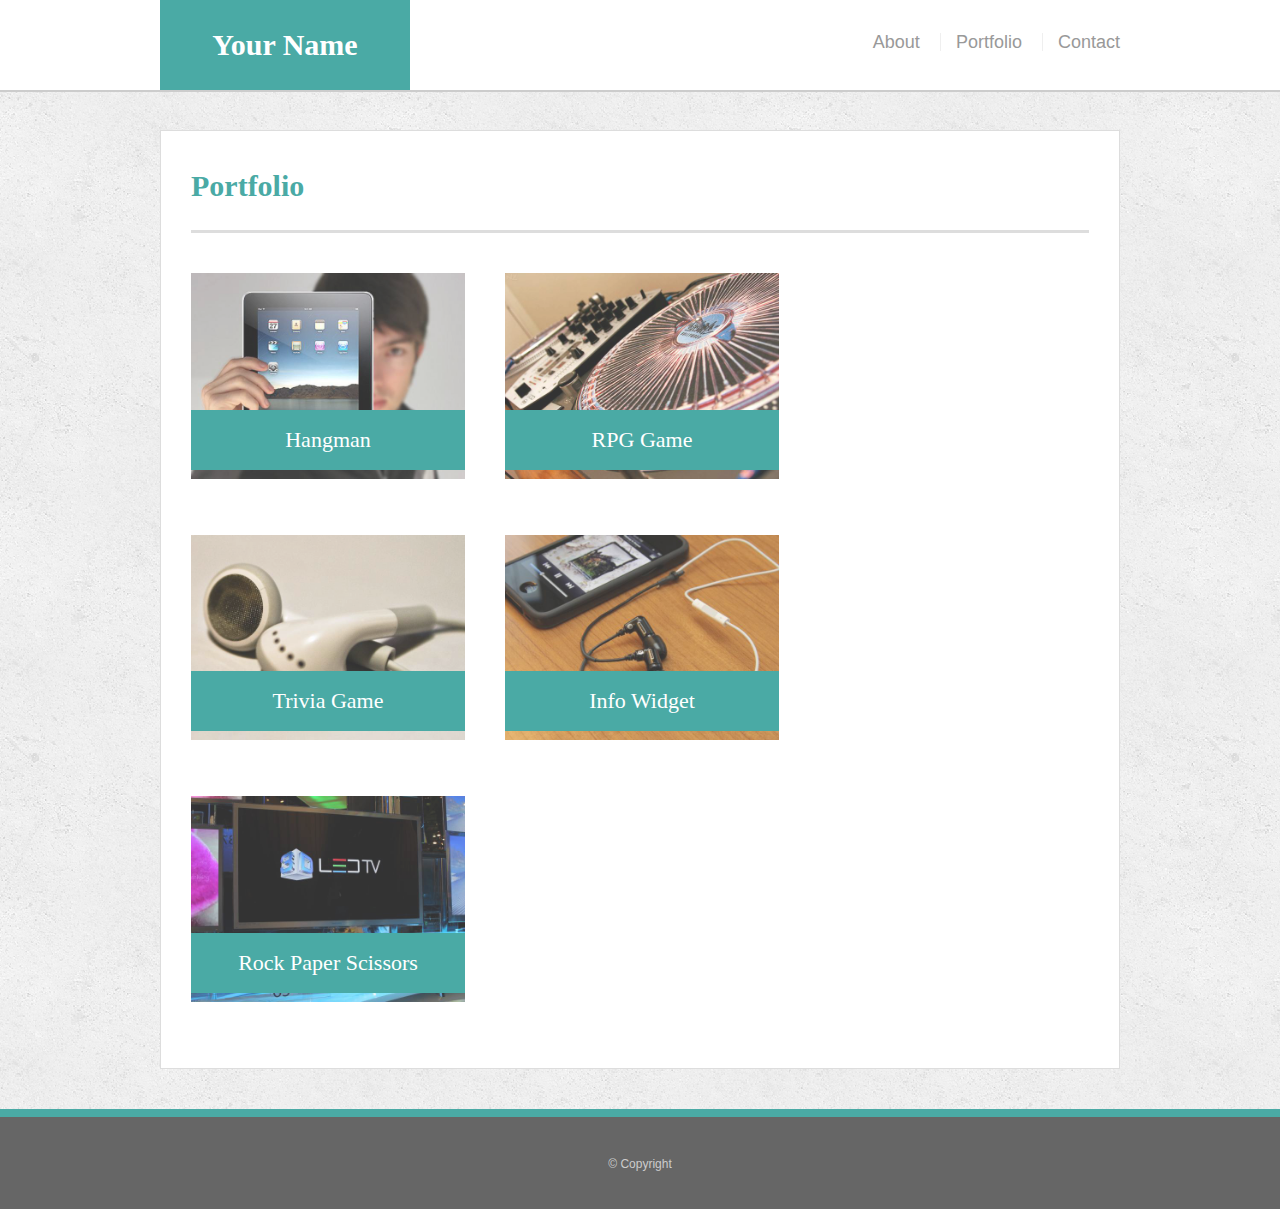
==== portfolio.html @ 1b57259c "initial portfolio copied" ====
<!doctype html>
<html lang="en-us">
<head>
  <meta charset="UTF-8">
  <title>Portfolio | Your Name</title>
  <link rel="stylesheet" type="text/css" href="assets/css/reset.css">
  <link rel="stylesheet" type="text/css" href="assets/css/style.css">
</head>
<body>

<div class="wrapper">

  <header id="masthead">
    <div class="container">
      <a href="index.html" id="logo">Your Name</a>
      <nav>
        <ul>
          <li><a href="index.html">About</a></li>
          <li><a href="portfolio.html">Portfolio</a></li>
          <li><a href="contact.html">Contact</a></li>
        </ul>
      </nav>
    </div>
  </header>

  <main class="container">
    <section class="main-section">
      <h1>Portfolio</h1>

      <div class="work">
        <img src="assets/images/technics-q-c-640-480-1.jpg" alt="hangman">

        <h3>Hangman</h3>
      </div>
      <div class="work">
        <img src="assets/images/technics-q-c-640-480-2.jpg" alt="RPG Game">

        <h3>RPG Game</h3>
      </div>
      <div class="work">
        <img src="assets/images/technics-q-c-640-480-5.jpg" alt="Trivia Game">

        <h3>Trivia Game</h3>
      </div>
      <div class="work">
        <img src="assets/images/technics-q-c-640-480-7.jpg" alt="Info Widget">

        <h3>Info Widget</h3>
      </div>
      <div class="work">
        <img src="assets/images/technics-q-c-640-480-9.jpg"  alt="Rock Paper Scissors">

        <h3>Rock Paper Scissors</h3>
      </div>

    </section>
    
  </main>
  <div class="push"></div>
</div>

  <footer>
    <div class="container">
      &copy; Copyright
    </div>
  </footer>
</body>
</html>
---- assets/css/style.css ----
body {
  font-family: Arial, "Helvetica Neue", Helvetica, sans-serif;

  /* Typography */
  font-size: 18px;
  line-height: 34px;
  color: #777;

  /* Visual */
  background: url("../images/concrete_seamless.png");
}

* {
  /* Box-model */
  box-sizing: border-box;

  /* Positioning */
  margin: 0;
}

html,
body {
  height: 100%;
}

/* general */

.wrapper {
  height: auto !important;
  height: 100%;

  /* Box-model */
  min-height: 100%;

  /* Positioning */
  margin: 0 auto -100px;
}

.container {
  /* Box-model */
  width: 100%;
  max-width: 960px;

  /* Positioning */
  margin: 0 auto;
  clear: both;
}

h1,
h2,
h3,
p {
  margin-bottom: 20px;
}

p:last-child {
  margin-bottom: 0;
}

h1,
h2,
h3 {
  /* Typography */
  font-family: Georgia, Times, "Times New Roman", serif;
  font-weight: 700;
  color: #4aaaa5;
}

h1 {
  /* Box-model */
  padding-bottom: 20px;

  /* Typography */
  font-size: 30px;
  line-height: 49px;

  /* Visual */
  border-bottom: 3px solid #ddd;
}

h2,
h3 {
  font-size: 22px;
}

/* header */

#masthead {
  position: fixed;
  z-index: 99;

  /* Box-model */
  width: 100%;

  /* Positioning */
  margin: 0 0 30px;
  overflow: auto;

  /* Typography */
  color: #fff;
  background: #fff;

  /* Visual */
  border-bottom: 2px solid #ccc;
}

#logo {
  float: left;

  /* Box-model */
  width: 250px;
  height: 90px;

  /* Typography */
  font-family: Georgia, Times, "Times New Roman", serif;
  font-size: 30px;
  font-weight: 700;
  line-height: 90px;
  color: #fff;
  text-align: center;
  text-decoration: none;

  /* Visual */
  background: #4aaaa5;
}

nav {
  /* Box-model */
  float: right;

  /* Positioning */
  margin-top: 25px;
}

nav li {
  display: inline-block;

  /* Box-model */
  padding-left: 15px;

  /* Positioning */
  margin-left: 15px;

  /* Typography */
  line-height: 18px;

  /* Visual */
  border-left: 1px solid #efefef;
}

nav a {
  /* Typography */
  color: #999;
  text-decoration: none;
}

nav a:hover {
  color: #666;
}

nav li:first-child {
  /* Box-model */
  padding-left: 0;

  /* Positioning */
  margin-left: 0;

  /* Visual */
  border-left: 0 none;
}

/* footer */

footer,
.push {
  height: 100px;
}

footer {
  /* Box-model */
  padding: 30px 0;

  /* Positioning */
  clear: both;
  font-size: 12px;

  /* Typography */
  color: #ccc;
  text-align: center;

  /* Visual */
  background: #666;
  border-top: 8px solid #4aaaa5;
}

/* main */

main {
  padding-top: 130px;
}

.main-section {
  float: left;
  width: 100%;

  /* Box-model */
  padding: 30px;

  /* Positioning */
  margin: 0 0 40px;
  background: #fff;

  /* Visual */
  border: 1px solid #ddd;
}

/* portfolio page */

.work {
  /* Positioning */
  position: relative;
  float: left;

  /* Box-model */
  width: 274px;
  margin: 20px 0 25px;
  overflow: auto;
}

.work:nth-child(even) {
  margin-right: 40px;
}

.work img {
  /* Box-model */
  width: 100%;

  /* Visual */
  border: 0 none;

  /* Misc */
  opacity: 0.8;
}

.work h3 {
  /* Positioning */
  position: absolute;
  bottom: 20px;
  width: 100%;

  /* Box-model */
  padding: 15px;
  margin-bottom: 0;
  font-weight: 300;
  line-height: 30px;

  /* Typography */

  color: #fff;
  text-align: center;
  background: #4aaaa5;

  /* Visual */
  border-bottom: 0;
}

.auth-image {
  float: left;

  /* Box-model */
  width: 200px;
  height: auto;
  margin-top: 10px;

  /* Positioning */
  margin-right: 25px;
}

/* contact page */

#contact-form ul {
  margin-bottom: 20px;
}

#contact-form li {
  margin-bottom: 10px;
}

label,
input[type=text],
input[type=email],
textarea {
  /* Box-model */
  display: block;
  width: 100%;
}

input[type=text],
input[type=email],
textarea {
  /* Box-model */
  height: 35px;
  padding: 0 10px;

  /* Typography */
  font-size: 14px;

  /* Visual */
  border: 1px solid #ddd;
}

textarea {
  height: 200px;
}

input[type=submit] {
  /* Box-model */
  padding: 10px 30px;
  font-size: 18px;

  /* Typography */
  color: #fff;

  /* Misc */
  cursor: pointer;
  background: #4aaaa5;

  /* Visual */
  border: 0 none;
}
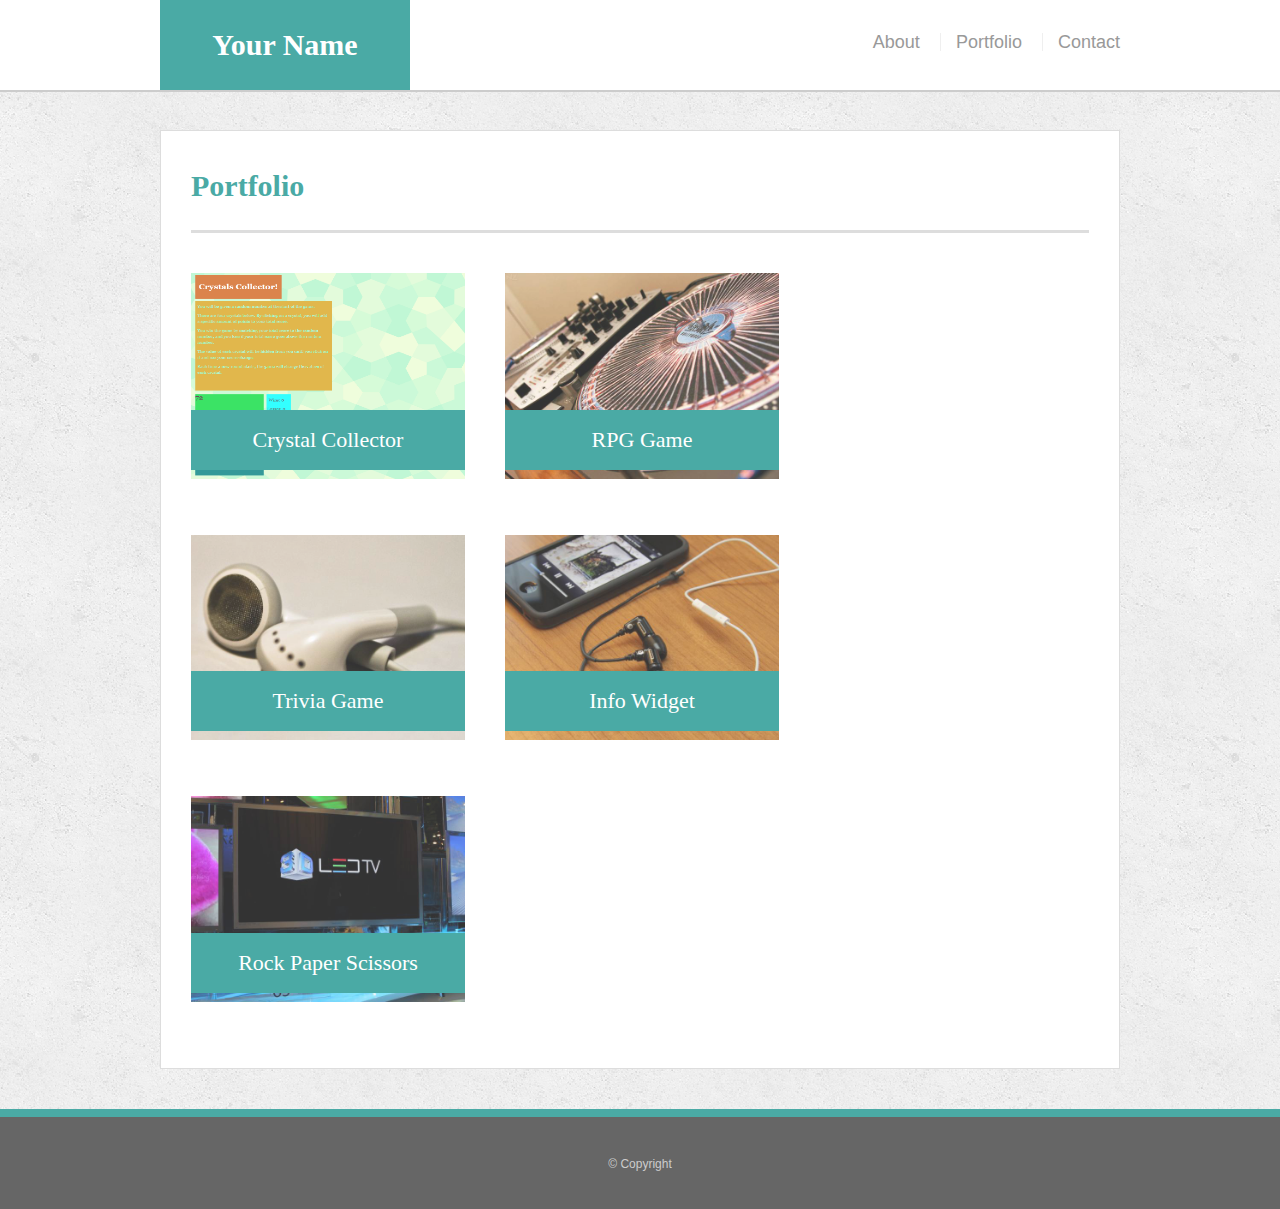
==== commit 7e887ccc: "added CrystalCollector to portfolio" ====
--- a/portfolio.html
+++ b/portfolio.html
@@ -28,9 +28,9 @@
       <h1>Portfolio</h1>
 
       <div class="work">
-        <img src="assets/images/technics-q-c-640-480-1.jpg" alt="hangman">
+        <img src="assets/images/CrystalCollector.PNG" alt="CrystalCollector" height=205.5px>
 
-        <h3>Hangman</h3>
+        <h3>Crystal Collector</h3>
       </div>
       <div class="work">
         <img src="assets/images/technics-q-c-640-480-2.jpg" alt="RPG Game">
--- a/assets/css/style.css
+++ b/assets/css/style.css
@@ -327,4 +327,16 @@
 
   /* Visual */
   border: 0 none;
-}+}
+
+/* // Small devices (landscape phones, 576px and up)
+@media (min-width: 576px) { ... }
+
+// Medium devices (tablets, 768px and up)
+@media (min-width: 768px) { ... }
+
+// Large devices (desktops, 992px and up)
+@media (min-width: 992px) { ... }
+
+// Extra large devices (large desktops, 1200px and up)
+@media (min-width: 1200px) { ... } */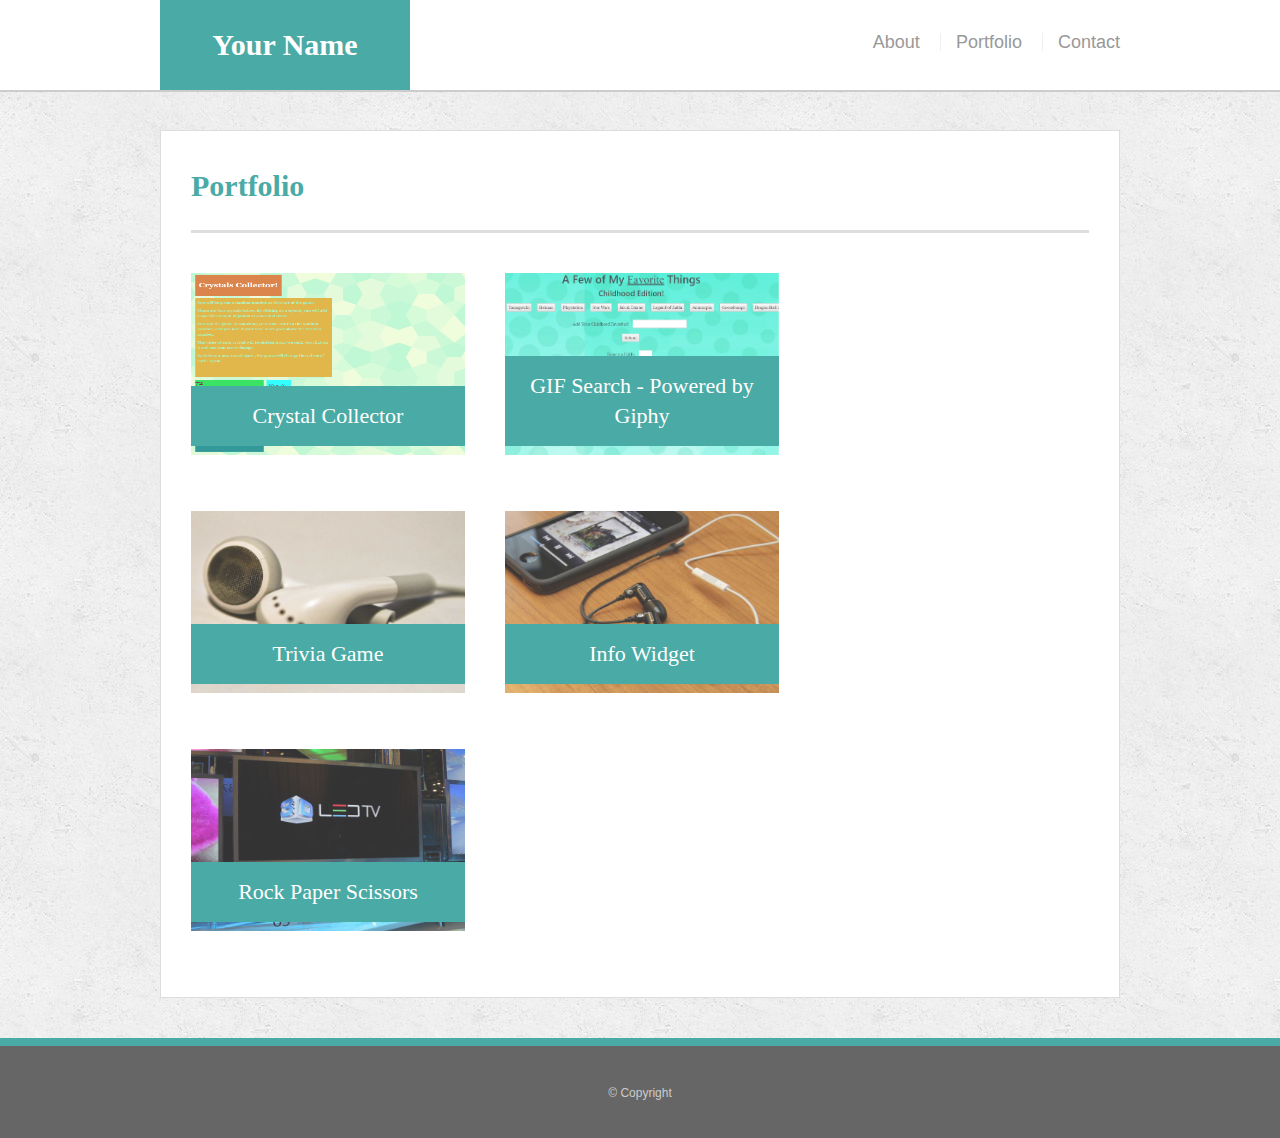
==== commit 0f6183ce: "updated link to giphy api project" ====
--- a/portfolio.html
+++ b/portfolio.html
@@ -30,12 +30,12 @@
       <div class="work">
         <img src="assets/images/CrystalCollector.PNG" alt="CrystalCollector" height=205.5px>
 
-        <h3>Crystal Collector</h3>
+        <a href="https://throwback74.github.io/unit-4-game/" target="_blank"><h3>Crystal Collector</h3></a>
       </div>
       <div class="work">
-        <img src="assets/images/technics-q-c-640-480-2.jpg" alt="RPG Game">
-
-        <h3>RPG Game</h3>
+        <img src="assets/images/giphy3.png" alt="Giphy API">
+        <a href="https://throwback74.github.io/giphy-HW/" target="_blank">
+        <h3>GIF Search - Powered by Giphy</h3></a>
       </div>
       <div class="work">
         <img src="assets/images/technics-q-c-640-480-5.jpg" alt="Trivia Game">
--- a/assets/css/style.css
+++ b/assets/css/style.css
@@ -234,7 +234,7 @@
 .work img {
   /* Box-model */
   width: 100%;
-
+  height: 182px;
   /* Visual */
   border: 0 none;
 
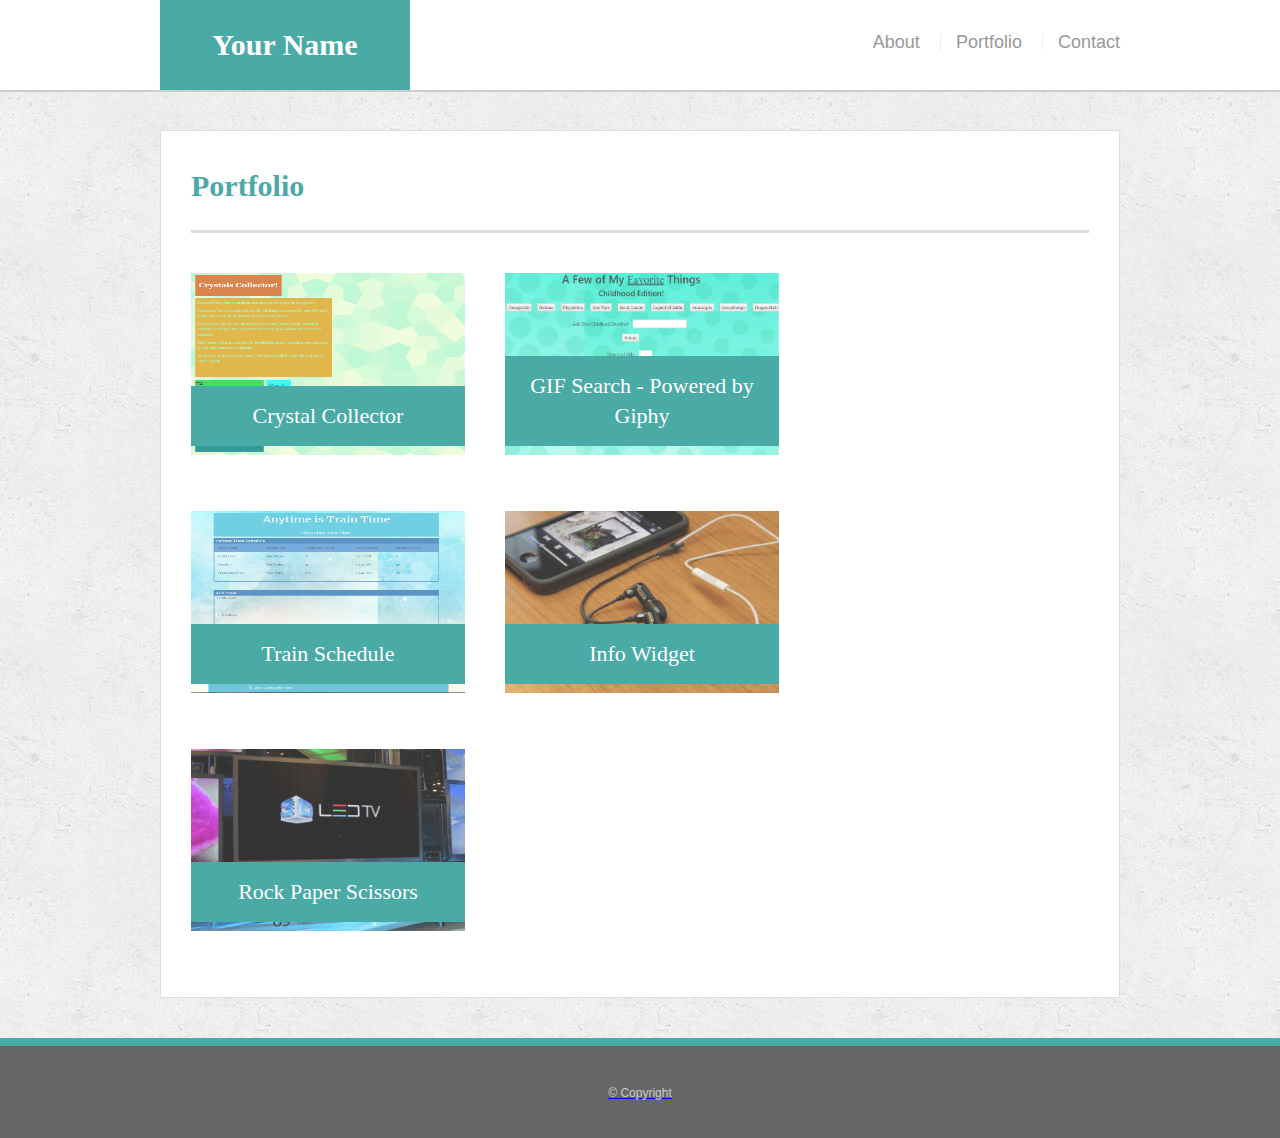
==== commit 2db362e3: "updated with link to TrainSchedule" ====
--- a/portfolio.html
+++ b/portfolio.html
@@ -38,9 +38,9 @@
         <h3>GIF Search - Powered by Giphy</h3></a>
       </div>
       <div class="work">
-        <img src="assets/images/technics-q-c-640-480-5.jpg" alt="Trivia Game">
-
-        <h3>Trivia Game</h3>
+        <img src="assets/images/TrainSchedule.PNG" alt="Train Schedule">
+        <a href="https://throwback74.github.io/TrainScheduler-Firebase/" target="_blank">
+        <h3>Train Schedule</h3>
       </div>
       <div class="work">
         <img src="assets/images/technics-q-c-640-480-7.jpg" alt="Info Widget">
